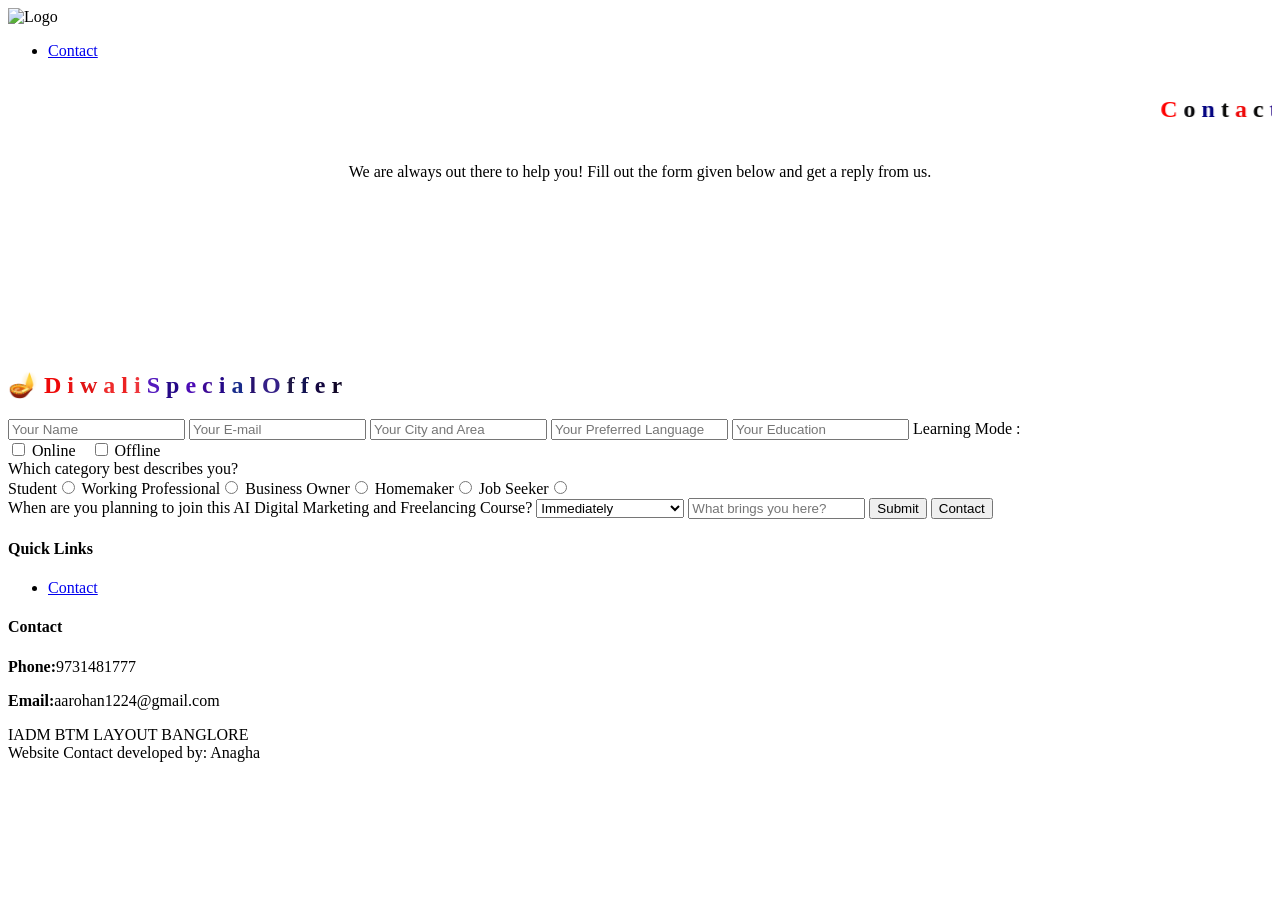
==== index.html @ 3a4a27b1 "Add files via upload" ====
<!DOCTYPE html>
<html lang="en">
<head>
    <meta charset="UTF-8">
    <meta http-equiv="X-UA-Compatible" content="IE=edge">
    <meta name="viewport" content="width=device-width, initial-scale=1.0">
    <title>Contact Us</title>
    <link rel="icon" href="file\IADM logo.png">
    <link rel="stylesheet" type="text/css" href="CSS\style.css">
    <link href="https://fonts.googleapis.com/css2?family=Paytone+One&family=Poppins:wght@100;200;300;400;500;600;700;800;900&display=swap" rel="stylesheet">   
    <link rel="stylesheet"
    href="https://unpkg.com/boxicons@latest/css/boxicons.min.css">
    
</head>

<body class="contactbody">
           <nav>
            <img src="file\IADM logo.png" alt="Logo" width="130" height="130" style="max-width: 100%;">

            <ul class="navbar">
                <li>
                    <a href="index.html">Contact</a>
                </li>
            </ul>
        </nav>
    <section class="contact">
            <div class="contact-form">
             <div style="text-align: center;">  
                <marquee>
                    <h1>
                        <span style="color :red;">C</span>
                        <span style="color :rgb(9, 9, 12);">o</span>
                        <span style="color :rgb(5, 5, 129);">n</span>
                        <span style="color :rgb(10, 10, 8);">t</span>
                        <span style="color :rgb(238, 9, 9);">a</span>
                        <span style="color :rgb(8, 7, 6);">c</span>
                        <span style="color :rgb(37, 8, 135);">t</span>
                    </h1></marquee>
                <p>We are always out there to help you! Fill out the form given below and get a reply from us.</p>
            </div>

        <section class="landing-page">

                <video autoplay muted loop playsinline class="bg-video">
                  <source src="Happy Diwali (2).mp4" type="video/mp4">
                </video>

            <div class="form-container">
              <h2>🪔 
                <span style="color :rgb(238, 9, 9);">D</span>
                <span style="color :rgb(233, 21, 21);">i</span>
                <span style="color :rgb(225, 21, 21);">w</span>
                <span style="color :rgb(238, 43, 43);">a</span>
                <span style="color :rgb(236, 34, 34);">l</span>
                <span style="color :rgb(238, 55, 61);">i</span>
                <span style="color :rgb(16, 10, 10);"> </span>
                <span style="color :rgb(11, 9, 9);"> </span>
                <span style="color :rgb(84, 26, 190);">S</span>
                <span style="color :rgb(37, 8, 135);">p</span>
                <span style="color :rgb(76, 12, 181);">e</span>
                <span style="color :rgb(60, 9, 149);">c</span>
                <span style="color :rgb(37, 8, 135);">i</span>
                <span style="color :rgb(24, 43, 138);">a</span>
                <span style="color :rgb(39, 18, 111);">l</span>
                <span style="color :rgb(37, 8, 135);"> </span>
                <span style="color :rgb(53, 32, 135);">O</span>
                <span style="color :rgb(31, 23, 69);">f</span>
                <span style="color :rgb(18, 18, 80);">f</span>
                <span style="color :rgb(20, 7, 63);">e</span>
                <span style="color :rgb(17, 7, 39);">r</span>
              </h2>

                <!-- Place your existing registration form here -->

            <form action="">
                <input type="text" name="myname" placeholder="Your Name" required>
                <input type="email" name="email" placeholder="Your E-mail" required>
                <input type="text" name="location" placeholder="Your City and Area" required>
                <input type="text" name="Comfortable language" placeholder="Your Preferred Language" required>
                <input type="text" name="Education" placeholder="Your Education" required>
                <label>Learning Mode :</label>
                    <div style="display:flex; align-items:center; gap:15px;"><label><input type="checkbox" name="mode" value="Online"> Online</label>
                        <label><input type="checkbox" name="mode" value="Offline"> Offline</label>
                    </div>
                <n></n>
                <label>Which category best describes you?</label>
                        <div class="role-options">
                            <label>Student</label><input type="radio" name="role" value="Student"> 
                            <label>Working Professional</label><input type="radio" name="role" value="Working Professional"> 
                            <label>Business Owner</label><input type="radio" name="role" value="Business Owner"> 
                            <label>Homemaker</label><input type="radio" name="role" value="Homemaker"> 
                            <label>Job Seeker</label><input type="radio" name="role" value="Job Seeker"> 
                        </div>
                <n></n>
                <lable>When are you planning to join this AI Digital Marketing and Freelancing Course?</lable>
                <select name="joining time" required>
                    <option value="immediately">Immediately</option>
                    <option value="1 week">1 week</option>
                    <option value="2 weeks">2 weeks</option>
                    <option value="1-3 months">1-3 months</option>
                    <option value="3-6 months">3-6 months</option>
                    <option value="6-12 months">6-12 months</option>
                    <option value="not decided">Not Decided</option>
                    <option value="more than 12 months">More than 12 months</option>
                </select>
                <input type="text" name="subject" placeholder="What brings you here?" required>
                <input type="submit" value="Submit" class="submit-btn">

                <button type="submit">Contact</button>
            </form>
            </div>
        </section>            
    </section>

<!-- Footer -->

<section class="footer">
    <div class="foot">
        <div class="footer-content">
            
            <div class="footlinks">
                <h4>Quick Links</h4>
                <ul>
                    <li><a href="index.html">Contact</a></li>
                </ul>
            </div>

            <div class="footlinks">
                <h4>Contact</h4>
                
                    <section class="contact-info">
                        <p>
                            <strong>Phone:</strong>9731481777
                                <a href="tel:+9886999099"></a>
                        </p>
                            
                         <p>
                            <strong> Email:</strong>aarohan1224@gmail.com
                
                                <a href="aarohan1224@gmail.com"></a>
                        </p>
                            <!-- Add more contact information as needed -->
                    </section>
            </div>
            
        </div>
    </div>

    <div class="end">
        <p> IADM BTM LAYOUT BANGLORE<br>Website Contact developed by: Anagha</p>
    </div>
</section>

</body>
</html>
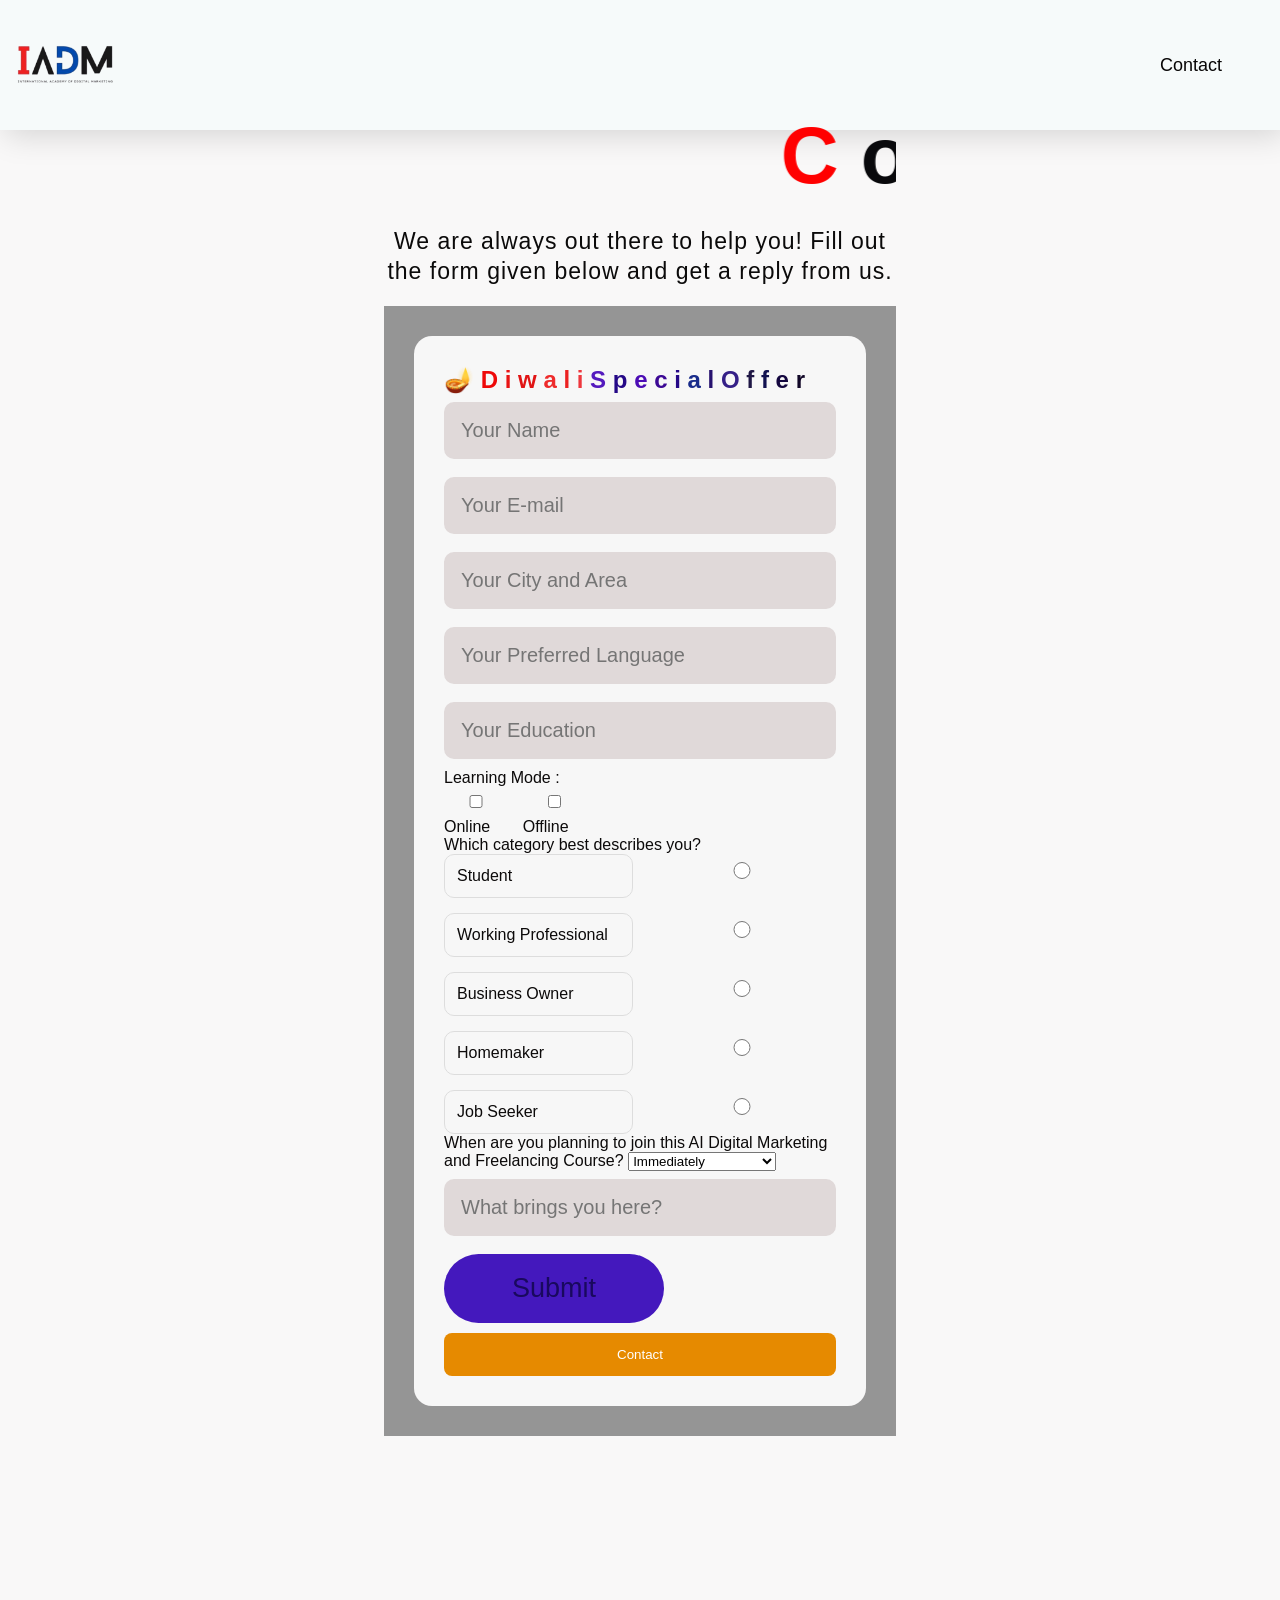
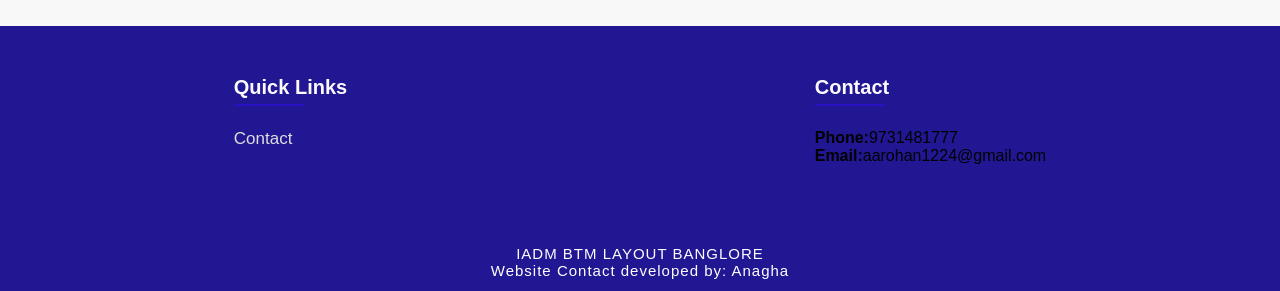
==== commit d9bdc3de: "Add files via upload" ====
--- a/index.html
+++ b/index.html
@@ -5,8 +5,8 @@
     <meta http-equiv="X-UA-Compatible" content="IE=edge">
     <meta name="viewport" content="width=device-width, initial-scale=1.0">
     <title>Contact Us</title>
-    <link rel="icon" href="file\IADM logo.png">
-    <link rel="stylesheet" type="text/css" href="CSS\style.css">
+    <link rel="icon" href="IADMlogo.png">
+    <link rel="stylesheet" type="text/css" href="style.css">
     <link href="https://fonts.googleapis.com/css2?family=Paytone+One&family=Poppins:wght@100;200;300;400;500;600;700;800;900&display=swap" rel="stylesheet">   
     <link rel="stylesheet"
     href="https://unpkg.com/boxicons@latest/css/boxicons.min.css">
@@ -15,7 +15,7 @@
 
 <body class="contactbody">
            <nav>
-            <img src="file\IADM logo.png" alt="Logo" width="130" height="130" style="max-width: 100%;">
+            <img src="IADMlogo.png" alt="Logo" width="130" height="130" style="max-width: 100%;">
 
             <ul class="navbar">
                 <li>
@@ -42,7 +42,7 @@
         <section class="landing-page">
 
                 <video autoplay muted loop playsinline class="bg-video">
-                  <source src="Happy Diwali (2).mp4" type="video/mp4">
+                  <source src="HappyDiwali.mp4" type="video/mp4">
                 </video>
 
             <div class="form-container">
--- a/style.css
+++ b/style.css
@@ -0,0 +1,377 @@
+*{
+    padding:0;
+    margin:0;
+    box-sizing:border;
+    font-family:'Poppins',sans-serif;
+    text-decoration: none;
+    list-style: none;
+    scroll-behavior: smooth;
+}
+
+/* Home page */
+
+.banner{
+    width:400%;
+    height: 200vh;
+    overflow: hidden;
+    display: flex;
+    justify-content: center;
+    align-items: center;
+}
+
+.banner video{
+    position: absolute;
+    top: 0;
+    left: 0;
+    object-fit: cover;
+    width: 400%;
+    height: 300%;
+    pointer-events: none;
+}
+
+.content{
+    position: relative;
+    z-index: 1;
+    width: 100%;
+    height: 100vh;
+    background-image: linear-gradient(rgba(1, 0, 5, 0.3),rgba(4, 1, 17, 0.3));
+
+
+
+}
+
+nav{
+    width: 100%;
+    position: fixed;
+    background-color: rgb(246, 250, 250);
+    box-shadow: 5px 5px 30px rgba(0, 0, 0, 15%);
+    display: flex;
+    align-items: center;
+    justify-content: space-between;
+}
+
+nav .logo{
+    width: 60px;
+    margin: 2vh;
+    margin-left: 8%;
+}
+
+nav ul li{
+    list-style: none;
+    display: inline-block;
+    margin-left: 40px;
+}
+
+.navbar{
+    display: flex;
+    margin-right: 4vh;
+}
+
+.navbar a{
+    color: rgb(8, 6, 6);
+    font-size: 18px;
+    padding: 10px 22px;
+    border-radius: 4px;
+    font-weight: 500;   
+    text-decoration: none;
+    transition: ease 0.40s;
+}
+
+.navbar a:hover,.navbar a.active{
+    background: white;
+    color: rgb(15, 10, 10);
+    box-shadow: 5px 10px 30px rgb(85 85 85 / 20%);
+    border-radius: 5px;
+    
+}
+
+nav ul li a{
+    text-decoration: none;
+    color: rgb(9, 7, 7);
+    font-size: 17px;
+}
+
+.title{
+    text-decoration: none;
+    /* display: inline-block; */
+    font-size: 4vh;
+    color: rgb(6, 4, 4);
+    padding: 14px 17px;
+    margin-top: 32vh;
+    text-align: center;
+    vertical-align: center;
+}
+
+.title h1{
+    font-size: 10vh;
+    text-shadow: 2px rgb(14, 8, 8);
+    transition: ease 0.3s;
+}
+
+.title h1:hover{
+    color:transparent;
+    -webkit-text-stroke: 1px rgb(9, 7, 7);
+    
+}
+
+.button{
+    display: inline-block;
+    margin-top:5vh;
+    font-size: 25px;
+    padding: 10px 30px;
+    color: rgb(21, 74, 74);
+    /* background-color:rgb(164, 44, 44); */
+    background-color: white;
+    border-radius: 20px;
+    text-decoration: none;
+    transition: ease 0.30s;
+}
+
+.button:hover{
+    transform: scale(1.1);
+    color: white;
+    background-color: rgb(21, 74, 74);
+    /* border: 2px solid rgb(42, 37, 68); */
+    box-shadow: 5px 10px 30px rgba(0, 0, 0, 0.4);
+    padding: 10px 30px;
+}
+
+
+/* Footer */
+
+.footer{
+    margin-top: 80px;
+    background-color: rgb(33, 23, 147);
+}
+
+.foot{
+    padding: 20px 0;
+}
+
+.footer-content{
+    display: flex;
+    flex-wrap: wrap;
+    justify-content: space-around;
+    
+}
+
+.footlinks h4{
+    margin-top: 30px;
+    font-size: 20px;
+    font-weight: 600;
+    color: rgb(252, 250, 255);
+    margin-bottom: 30px;
+    position: relative;
+}
+
+
+.footlinks h4::before{
+    content: "";
+    position: absolute;
+    height: 2px;
+    width: 70px;
+    left: 0;
+    bottom: -7px;
+    background: rgb(40, 17, 194);
+}
+
+.footlinks ul li{
+    margin-bottom: 15px; 
+    color: #dddddd;
+}
+
+.footlinks ul li a{
+    font-size: 17px;
+    color: #dddddd;
+    display: block;
+    transition: ease 0.30s;
+}
+
+.footlinks ul li a:hover{
+    transform: translate(6px);
+    color: white;
+}
+
+.social a{
+    font-size: 25px;
+    margin: 4px;
+    height: 40px;
+    width: 40px;
+    color: rgb(21, 74, 74);
+    background-color: white;
+    display: inline-flex;
+    justify-content: center;
+    align-items: center;
+    border-radius: 20px;
+    transition: ease 0.30s;
+}
+
+.social a:hover{
+    transform: scale(1.2);
+}
+
+.end{
+    text-align: center;
+    padding-top: 60px;
+    padding-bottom: 12px;
+}
+
+.end p{
+    font-size: 15px;
+    color: white;
+    letter-spacing: 1px;
+    font-weight: 300;
+}
+
+
+
+/* Contact Us */
+
+.contactbody{
+    background-color: #f9f8f8;
+    background-repeat: no-repeat;
+    background-size: cover;
+    
+}
+
+
+.contact{
+    padding: 110px 30%;
+    height: 100%;
+    min-height: 100vh;
+    color: rgb(12, 10, 10);
+    
+}
+
+
+.contact-form h1{
+    font-size: 80px;
+    color: rgb(12, 10, 10);
+    margin-bottom: 20px;
+}
+.landing-page {
+    position: relative;
+    min-height: 100vh;
+    display: flex;
+    justify-content: center;
+    align-items: center;
+    overflow: hidden;
+    padding: 30px;
+}
+
+.bg-video {
+    position: absolute;
+    inset: 0;
+    width: 100%;
+    height: 100%;
+    object-fit: cover;
+    z-index: 0;
+}
+
+.landing-page::before {
+    content: "";
+    position: absolute;
+    inset: 0;
+    background: rgba(0,0,0,0.4);
+    z-index: 1;
+}
+
+.form-container {
+    position: relative;
+    z-index: 2;
+    background: rgba(255,255,255,0.92);
+    padding: 30px;
+    border-radius: 18px;
+    width: 100%;
+    max-width: 450px;
+}
+
+.form-container input {
+    width: 100%;
+    padding: 12px;
+    margin: 8px 0;
+    box-sizing: border-box;
+}
+
+.form-container button {
+    width: 100%;
+    padding: 14px;
+    background: #e68a00;
+    color: white;
+    border: none;
+    border-radius: 8px;
+    cursor: pointer;
+}
+
+.contact-form h1 span{
+    color:#edecec;
+}
+
+.role-options {
+  display: grid;
+  grid-template-columns: repeat(2, 1fr);
+  gap: 15px;
+}
+
+.role-options label {
+  display: flex;
+  align-items: center;
+  gap: 8px;
+  padding: 12px;
+  border: 1px solid #ddd;
+  border-radius: 10px;
+  cursor: pointer;
+}
+
+.role-options input {
+  accent-color: #16a085;
+  width: 17px;
+  height: 17px;
+}
+
+.contact-form p{
+    color: rgb(11, 10, 10);
+    line-height: 30px;
+    letter-spacing: 1px;
+    font-size: 23px;
+    margin-bottom: 20px;
+}
+
+
+.contact-form form input,form textarea{
+    width: 100%;
+    padding: 17px;
+    border: none;
+    outline: none;
+    background-color: #e0d9d9fe;
+    font-size: 20px;
+    color: rgb(25, 9, 94);
+    margin-bottom: 10px;
+    border-radius: 10px;
+}
+
+.contact-form form .submit-btn{
+    display: inline-block;
+    background-color: #4418bd;
+    font-size: 27px;
+    font-weight: 600px;
+    border: 2px solid transparent;
+    border-radius: 40px;
+    width: 220px;
+    cursor: pointer;
+    transition: ease 0.30s;
+
+}
+
+.contact-form form .submit-btn:hover{
+    border: 2px solid #4723ca;
+    background-color: transparent;
+    transform: scale(1.1);
+
+}
+
+
+.stars i{
+    font-size: 20px;
+    color: rgb(197, 167, 44);
+}
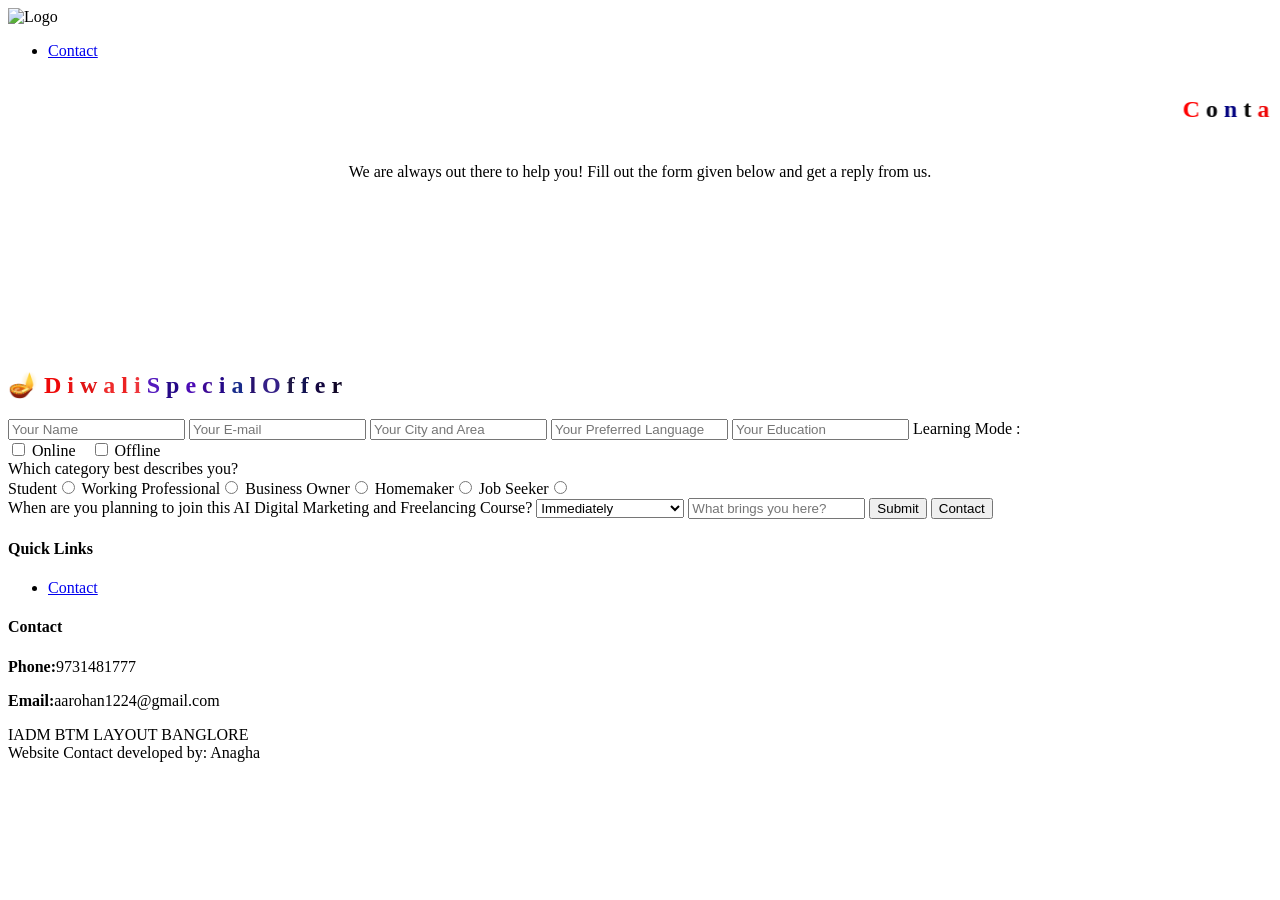
==== commit 9c1d4641: "Add files via upload" ====
--- a/index.html
+++ b/index.html
@@ -5,8 +5,8 @@
     <meta http-equiv="X-UA-Compatible" content="IE=edge">
     <meta name="viewport" content="width=device-width, initial-scale=1.0">
     <title>Contact Us</title>
-    <link rel="icon" href="IADMlogo.png">
-    <link rel="stylesheet" type="text/css" href="style.css">
+    <link rel="icon" href="file\IADMlogo.png">
+    <link rel="stylesheet" type="text/css" href="CSS\style.css">
     <link href="https://fonts.googleapis.com/css2?family=Paytone+One&family=Poppins:wght@100;200;300;400;500;600;700;800;900&display=swap" rel="stylesheet">   
     <link rel="stylesheet"
     href="https://unpkg.com/boxicons@latest/css/boxicons.min.css">
@@ -15,7 +15,7 @@
 
 <body class="contactbody">
            <nav>
-            <img src="IADMlogo.png" alt="Logo" width="130" height="130" style="max-width: 100%;">
+            <img src="file\IADMlogo.png" alt="Logo" width="130" height="130" style="max-width: 100%;">
 
             <ul class="navbar">
                 <li>
@@ -46,6 +46,7 @@
                 </video>
 
             <div class="form-container">
+
               <h2>🪔 
                 <span style="color :rgb(238, 9, 9);">D</span>
                 <span style="color :rgb(233, 21, 21);">i</span>
